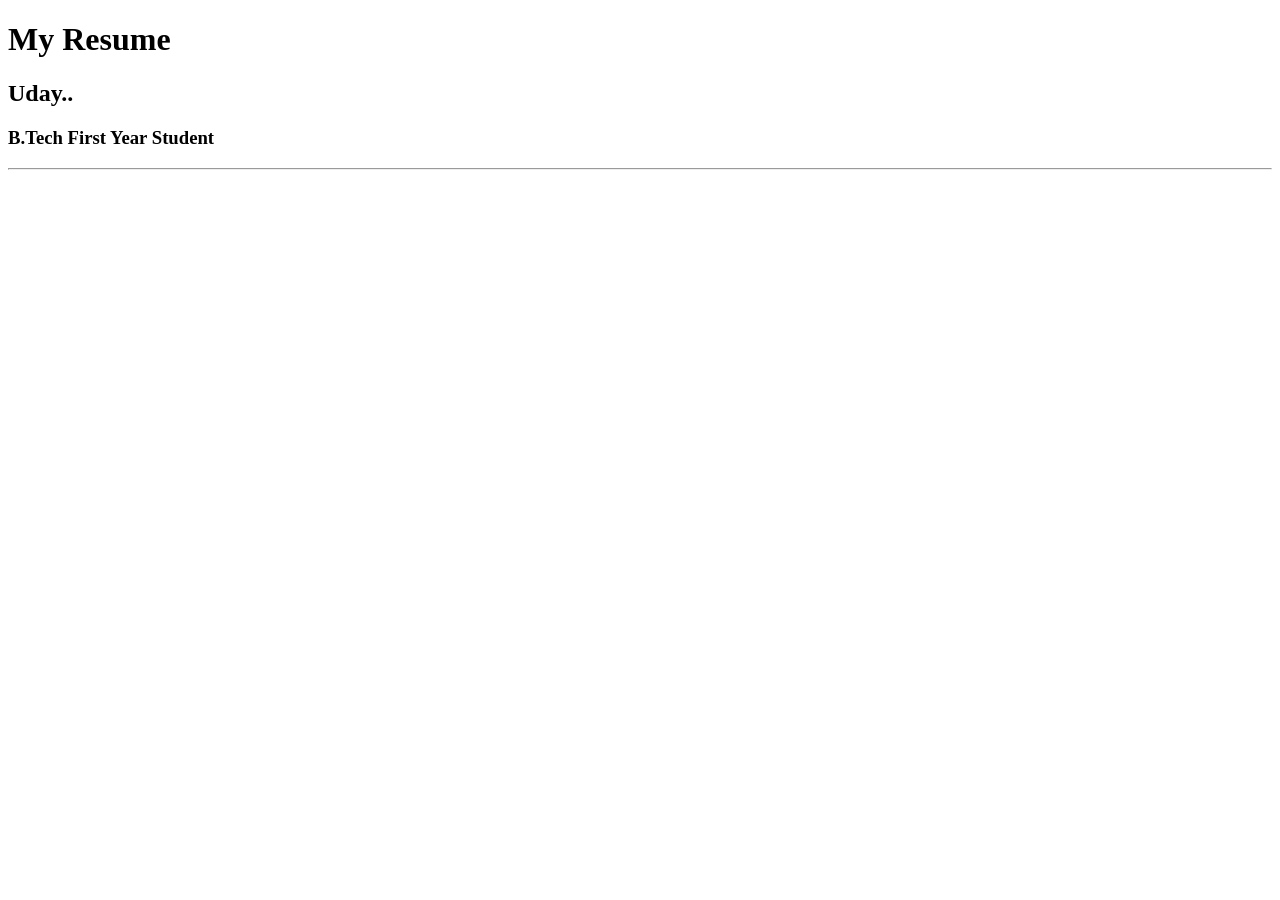
==== WEEK 2/INDEX.HTML @ a0dd25fa "adding heading" ====
<!DOCTYPE html>
<html lang="en">
<head>
    <meta charset="UTF-8">
    <meta name="viewport" content="width=device-width, initial-scale=1.0">
    <title>MY RESUME</title>
</head>
<body>
   <h1>My Resume</h1>
    <h2>Uday..</h2>
    <h3>B.Tech First Year Student</h3>
 <hr>
 

</body>
</html>
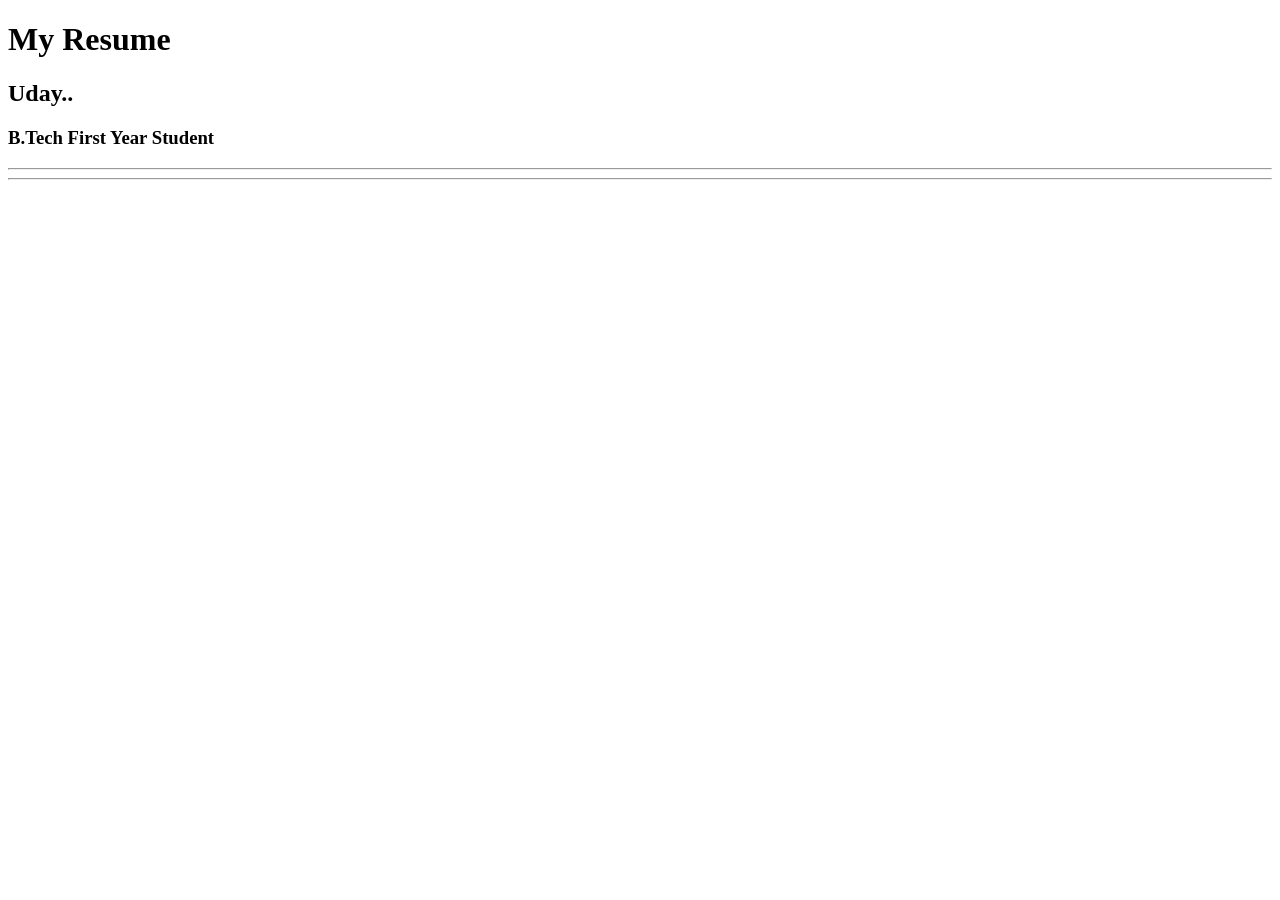
==== commit 116a294a: "addding heading" ====
--- a/WEEK 2/INDEX.HTML
+++ b/WEEK 2/INDEX.HTML
@@ -10,6 +10,7 @@
     <h2>Uday..</h2>
     <h3>B.Tech First Year Student</h3>
  <hr>
+ <hr>
  
 
 </body>
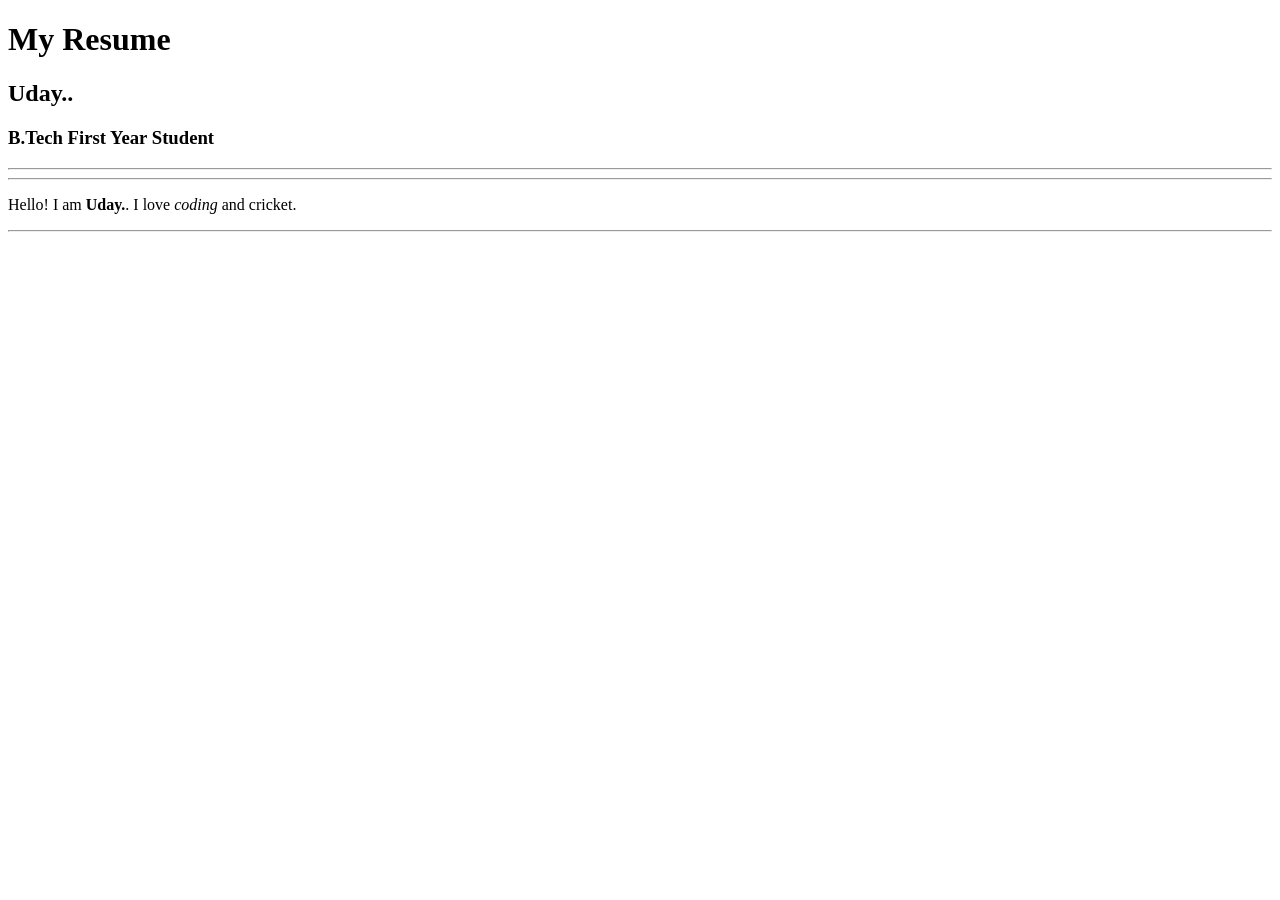
==== commit 15b2921e: "addinng intro" ====
--- a/WEEK 2/INDEX.HTML
+++ b/WEEK 2/INDEX.HTML
@@ -11,6 +11,10 @@
     <h3>B.Tech First Year Student</h3>
  <hr>
  <hr>
+ <p>
+   Hello! I am <strong>Uday.</strong>.
+   I love <em>coding</em> and cricket.  </p>
+<hr>
  
 
 </body>
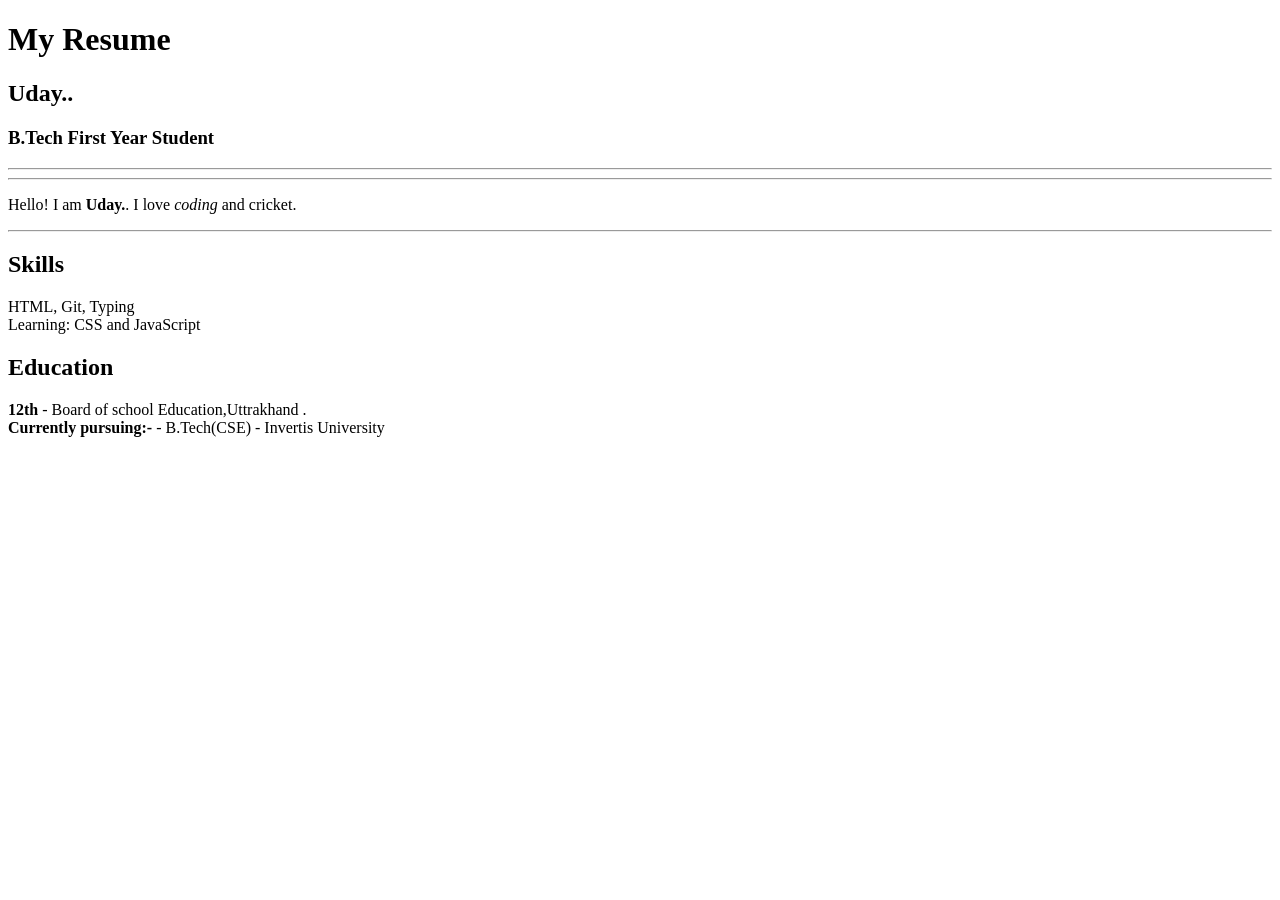
==== commit 5a1d41e3: "adding skill and education" ====
--- a/WEEK 2/INDEX.HTML
+++ b/WEEK 2/INDEX.HTML
@@ -15,7 +15,22 @@
    Hello! I am <strong>Uday.</strong>.
    I love <em>coding</em> and cricket.  </p>
 <hr>
- 
+ <div id="skills" class="section-box">
+  <h2>Skills</h2>
+   <p>
+     HTML, Git, Typing<br>
+    Learning: CSS and JavaScript
+   </p>
+    </div>
+
+    <div id="education" class="section-box">
+   <h2>Education</h2>
+    <p>
+    <strong>12th</strong> - Board of school Education,Uttrakhand .<br>
+   <STRONG> Currently pursuing:- </STRONG> - B.Tech(CSE) - Invertis University
+    </p>
+    </div>
+
 
 </body>
 </html>
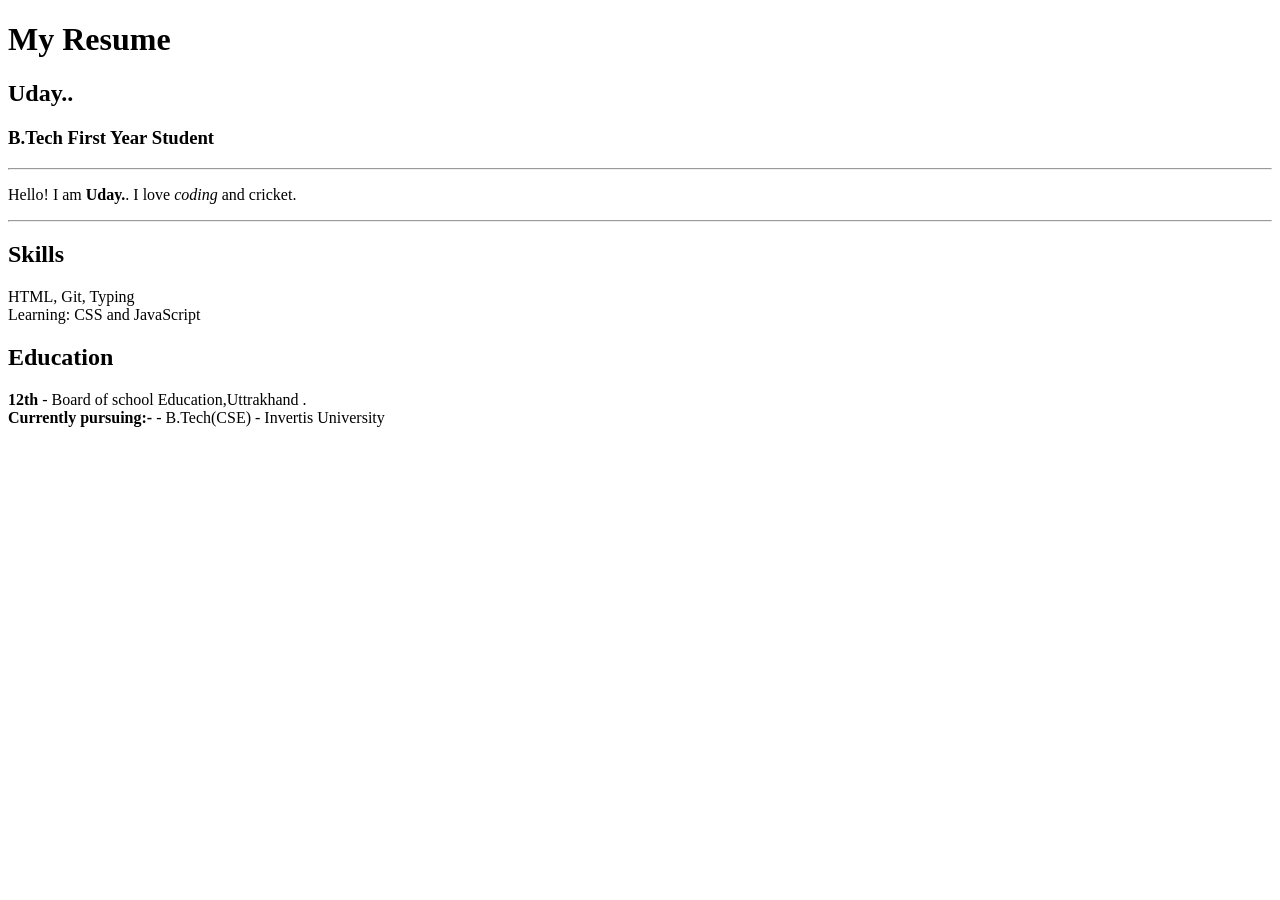
==== commit 28a4ab7c: "adding comment and check spacing" ====
--- a/WEEK 2/INDEX.HTML
+++ b/WEEK 2/INDEX.HTML
@@ -6,15 +6,17 @@
     <title>MY RESUME</title>
 </head>
 <body>
+   <!-- heading-->
    <h1>My Resume</h1>
     <h2>Uday..</h2>
     <h3>B.Tech First Year Student</h3>
  <hr>
- <hr>
+ <!--intro--->
  <p>
    Hello! I am <strong>Uday.</strong>.
    I love <em>coding</em> and cricket.  </p>
 <hr>
+<!--skill and education.-->
  <div id="skills" class="section-box">
   <h2>Skills</h2>
    <p>
@@ -32,5 +34,6 @@
     </div>
 
 
+
 </body>
 </html>
